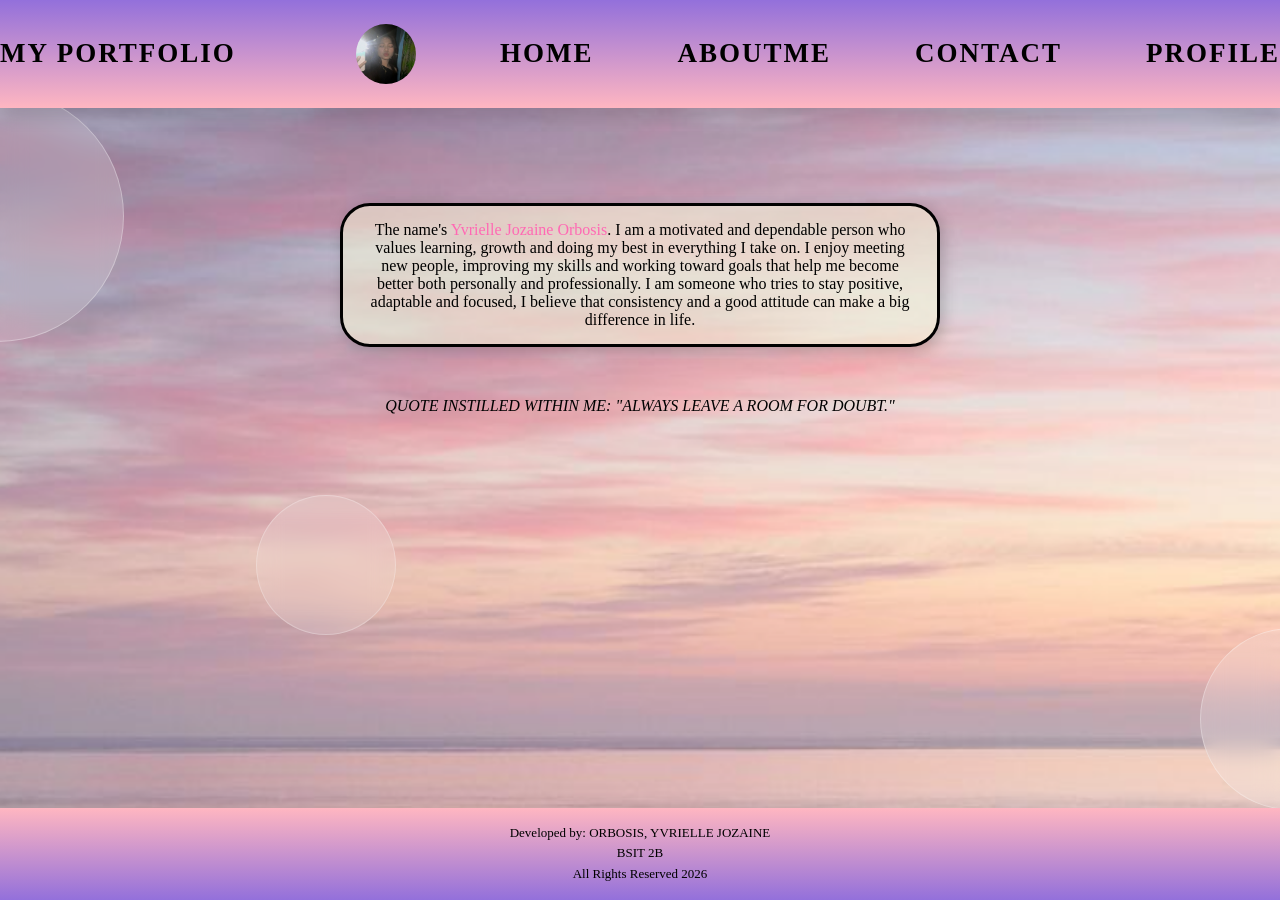
==== index.html @ 30090ed7 "Add files via upload" ====
<!DOCTYPE html>
<html>
<head>
<meta charset="utf-8">
<meta name="viewport" content="width=device-width, initial-scale=1">
<title>Yvrielle</title>
<link rel="stylesheet" type="text/css" href="style.css">

<style type="text/css">

*{
    margin: 0;
    padding: 0;
    box-sizing: border-box;
}

body{
    min-height: 100vh;
    display: flex;
    flex-direction: column;
    color: black;
    overflow-x: hidden;
    position: relative;

    background-image: url('zee.png');
    background-size: cover;
    background-repeat: no-repeat;
    background-position: center;
}

body::before,
body::after{
    content: "";
    position: fixed;
    border-radius: 50%;
    backdrop-filter: blur(12px);
    background: rgba(255,255,255,0.18);
    border: 1px solid rgba(255,255,255,0.3);
    z-index: -1;
}

body::before{
    width: 250px;
    height: 250px;
    top: 10%;
    left: -10%;
    animation: moveGlass1 18s linear infinite alternate;
}

body::after{
    width: 180px;
    height: 180px;
    bottom: 10%;
    right: -8%;
    animation: moveGlass2 15s linear infinite alternate;
}

.glass{
    position: fixed;
    width: 140px;
    height: 140px;
    border-radius: 50%;
    top: 55%;
    left: 20%;
    background: rgba(255,255,255,0.15);
    backdrop-filter: blur(12px);
    border: 1px solid rgba(255,255,255,0.25);
    z-index: -1;
    animation: moveGlass3 20s linear infinite alternate;
}

@keyframes moveGlass1{
    0%{
        transform: translate(0,0);
    }
    100%{
        transform: translate(900px,300px);
    }
}

@keyframes moveGlass2{
    0%{
        transform: translate(0,0);
    }
    100%{
        transform: translate(-800px,-250px);
    }
}

@keyframes moveGlass3{
    0%{
        transform: translate(0,0);
    }
    100%{
        transform: translate(700px,-300px);
    }
}

header{
    background-color: #F4F239;
    line-height: 1.6;
    height: 12vh;
    box-shadow: 3px 10px 15px rgba(0,0,0,0.1);
}

h1{
    font-size: 48px;
    text-transform: uppercase;
    letter-spacing: 2px;
    border-radius: 30px;
    box-shadow: 3px 3px 15px rgba(0,0,0,0.1);
    color: darkred;
}

.ew{
    height: 60px;
    width: 60px;
    border-radius: 50%;
}

.waes{
    font-size: 1rem;
    border: 3px solid black;
    padding: 15px 20px;
    width: 600px;
    margin: 50px auto;
    background-color: rgba(255,255,220,0.5);
    box-shadow: 3px 3px 15px rgba(0,0,0,0.2);
    border-radius: 30px;
    text-align: center;
    max-width: 70%;
    transition: 0.4s;
}

.v33nus{
    text-align: center;
}

footer{
    background-image: linear-gradient(to bottom, lightpink, mediumpurple);
    font-size: small;
    padding: 15px;
    text-align: center;
    box-shadow: 3px 3px 15px rgba(0,0,0,0.1);
    line-height: 1.6;
    color: black;
    margin-top: auto;
}

.waes:hover{
    background-color: lightpink;
    animation: v33 2.5s;
}

@keyframes v33{
    from{
        background-color: lightpink;
    }
    to{
        background: mediumpurple;
    }
}

.main-content{
    flex: 1;
    margin-top: 17vh;
}

ul{
    display: flex;
    justify-content: center;
    align-items: center;
    gap: 20px;
    list-style: none;
    height: 100%;
}

ul li a{
    text-decoration: none;
    color: black;
    font-weight: bold;
}

</style>
</head>

<body>

<div class="glass"></div>

<header>
<ul>
<li><a href="index.html">MY PORTFOLIO</a></li>
<li><a href="index.html"><img src="ew.png" class="ew"></a></li>
<li><a href="index.html">HOME</a></li>
<li><a href="about me.html">ABOUTME</a></li>
<li><a href="contact.html">CONTACT</a></li>
<li><a href="profile.html">PROFILE</a></li>
</ul>
</header>

<div class="main-content">

<p class="waes">
The name's <span style="color: hotpink;">Yvrielle Jozaine Orbosis</span>. 
I am a motivated and dependable person who values learning, growth and doing my best in everything I take on. 
I enjoy meeting new people, improving my skills and working toward goals that help me become better both personally and professionally. 
I am someone who tries to stay positive, adaptable and focused, I believe that consistency and a good attitude can make a big difference in life.
</p>

<p class="v33nus">
<i>QUOTE INSTILLED WITHIN ME: "ALWAYS LEAVE A ROOM FOR DOUBT."</i>
</p>

</div>

<footer>
<p>Developed by: ORBOSIS, YVRIELLE JOZAINE</p>
<p>BSIT 2B</p>
<p>All Rights Reserved 2026</p>
</footer>

</body>
</html>
---- style.css ----
* {
  margin: 0;
  padding: 0;
  box-sizing: border-box;
}

ul{
	list-style: none;
	display: flex;
	font-size: 30px;
	align-items: center;
	margin: 0;
	padding: 0;
	text-align: center;
	flex-wrap: wrap; 
}

a{
	text-decoration: none;
	color: black;
	font-size: 3vh;
	letter-spacing: 2px;
	align-items: center;
}

li{
	margin-left: 5%;
	max-height: 5%;
	display: flex;
	align-items: center;
}

ul li:first-child {
	margin-left: 0%;
	margin-right: auto;
}

img{
	height: 100px;
	width: 100px;
	border-radius: 50%;
}

body{
 	margin: 0;
 	color: black;
 	width: 100%;
 	min-height: 100vh;
}

header{
	background-image: linear-gradient(to top, lightpink, mediumpurple);
	height: 10vh;
	box-shadow: 3px 5px 15px rgba(0,0,0,0.2);
	line-height: 1.6;
	margin: 0;
	padding: 0;
	position: fixed;
	top: 0;
	left: 0;
	z-index: 1000;
	width: 100%;
}

.sections {
  margin: 0;       
  padding: 0;        
  width: 100%;
  height: auto; 
}

.sections div {
  min-height: 50vh;  
  padding: 40px 10px;
}

.about {
  display: flex;
  justify-content: space-between;
  gap: 20px;
  padding: 40px 10px;
  width: 100%;
  align-items: flex-start;
  flex-wrap: wrap; 
}

.about-text {
  flex: 2;
  margin-left: 0;
  padding-left: 0;
}

.about-image {
  flex: 1;
  display: flex;
  justify-content: flex-end;
}

header ul {
  display: flex;
  align-items: center;
  justify-content: center;
  height: 100%;
}

header ul li {
  display: flex;
  align-items: center;
  justify-content: center;
  height: 100%;
}

header ul li a {
  display: flex;
  align-items: center;
  justify-content: center;
  height: 100%;
}

.ew{
  height: 60px;
  width: 60px;
  border-radius: 50%;
}

@media (max-width: 768px){

  ul{
    font-size: 20px;
    gap: 10px;
  }

  li{
    margin-left: 2%;
  }

  img{
    height: 70px;
    width: 70px;
  }

  .about{
    flex-direction: column;
    align-items: center;
  }

  .about-image{
    justify-content: center;
    margin-top: 20px;
  }
}

@media (max-width: 480px){

  ul{
    flex-direction: column;
    gap: 8px;
  }

  a{
    font-size: 2.2vh;
  }

  img{
    height: 55px;
    width: 55px;
  }

  header{
    height: auto;
    padding: 10px 0;
  }

  .sections div{
    padding: 20px 10px;
  }
}
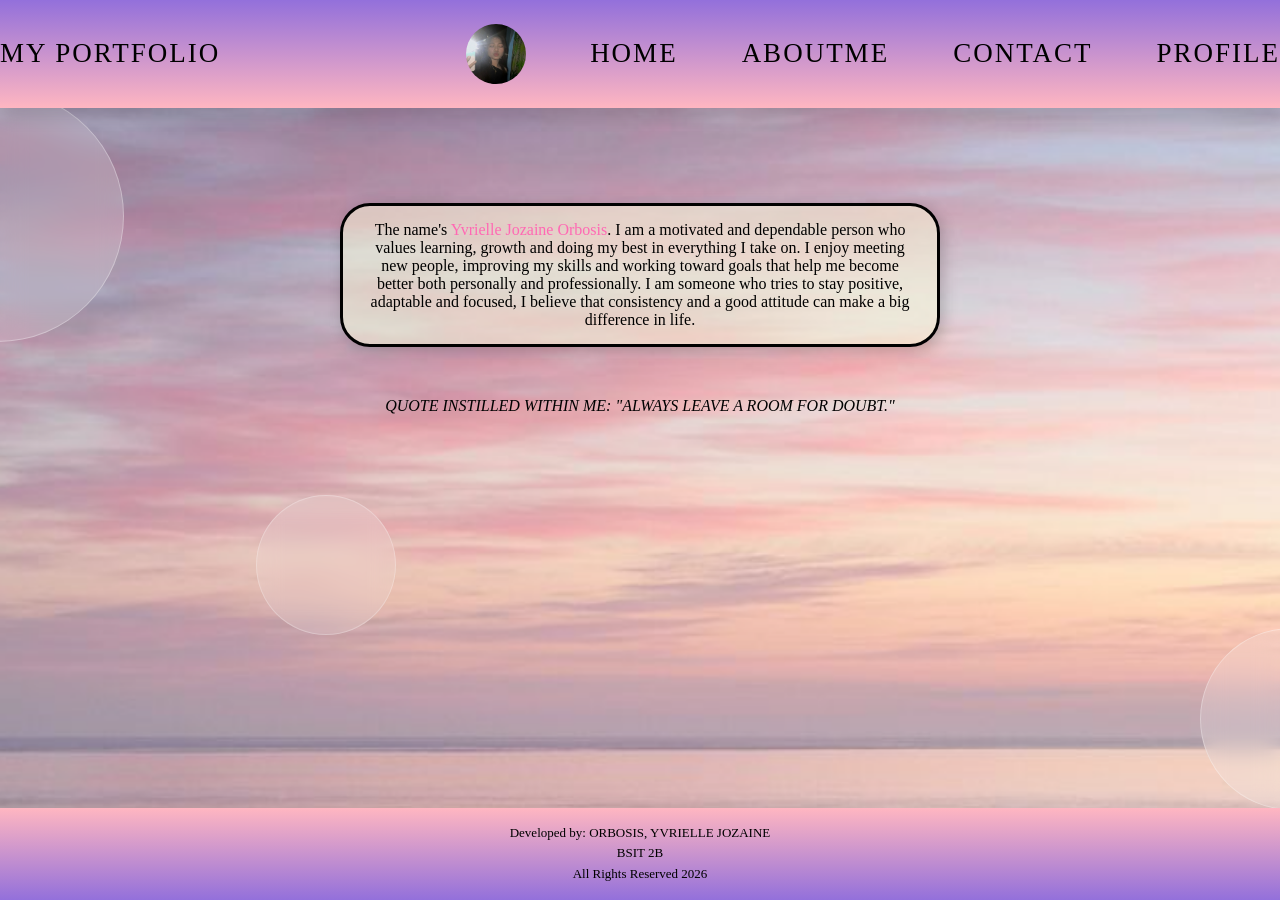
==== commit 9ce159ea: "Update index.html" ====
--- a/index.html
+++ b/index.html
@@ -166,20 +166,7 @@
     margin-top: 17vh;
 }
 
-ul{
-    display: flex;
-    justify-content: center;
-    align-items: center;
-    gap: 20px;
-    list-style: none;
-    height: 100%;
-}
-
-ul li a{
-    text-decoration: none;
-    color: black;
-    font-weight: bold;
-}
+
 
 </style>
 </head>
@@ -221,4 +208,4 @@
 </footer>
 
 </body>
-</html>+</html>
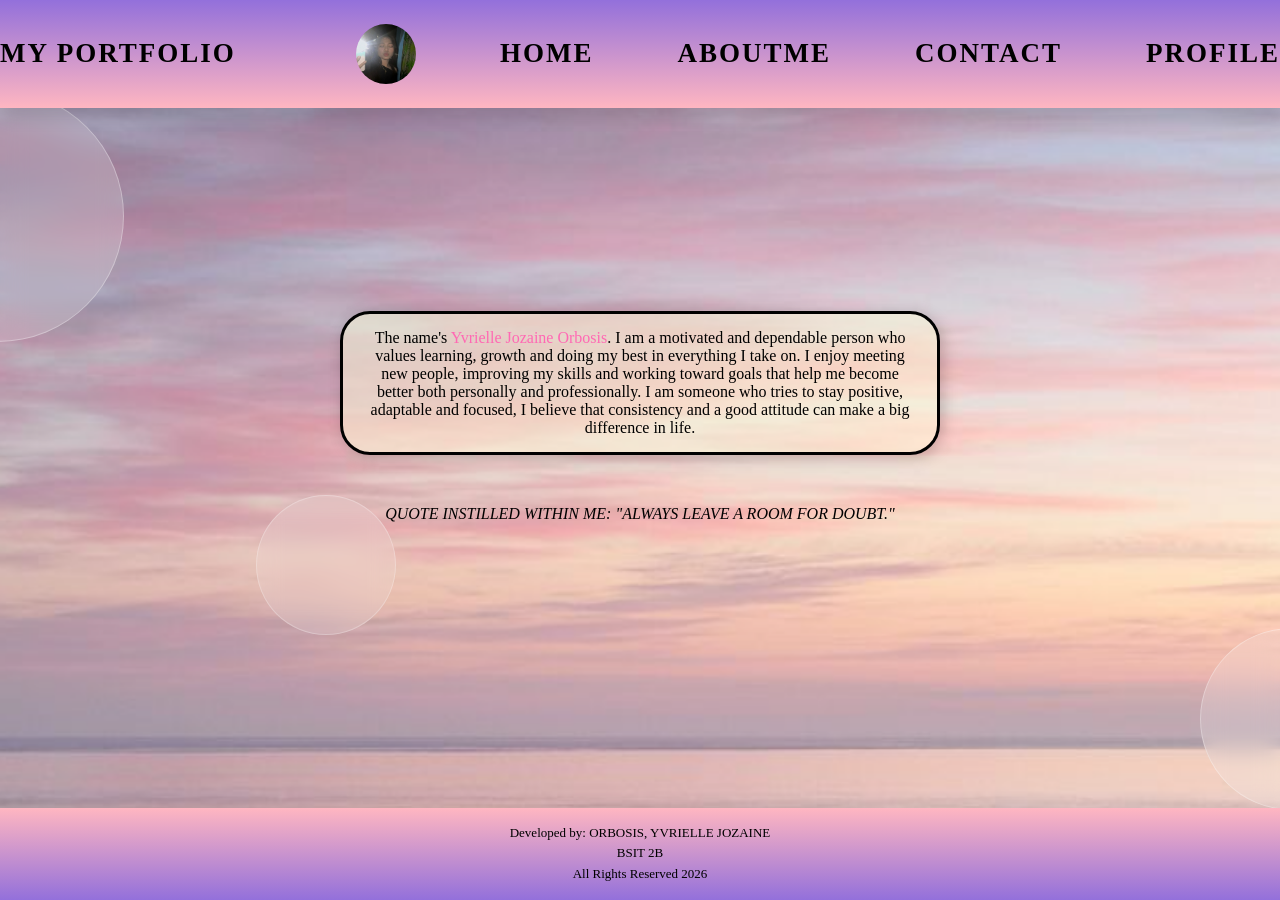
==== commit 525658f8: "Update index.html" ====
--- a/index.html
+++ b/index.html
@@ -165,7 +165,20 @@
     flex: 1;
     margin-top: 17vh;
 }
-
+ul{
+    display: flex;
+    justify-content: center;
+    align-items: center;
+    gap: 20px;
+    list-style: none;
+    height: 100%;
+}
+
+ul li a{
+    text-decoration: none;
+    color: black;
+    font-weight: bold;
+}
 
 
 </style>
--- a/style.css
+++ b/style.css
@@ -174,4 +174,40 @@
   .sections div{
     padding: 20px 10px;
   }
-}+}
+@media (max-width: 768px){
+  header ul {
+    flex-direction: column;
+    align-items: center;
+    gap: 10px;
+  }
+
+  ul li {
+    margin: 0;
+  }
+
+  ul li:first-child {
+    margin-right: 0;
+  }
+}
+.main-content{
+	margin-top: 17vh;
+}
+body {
+  padding-top: 12vh;
+}
+
+@media (max-width: 768px){
+  body {
+    padding-top: 150px;
+  }
+}
+ul li:first-child {
+  margin-right: auto;
+}
+
+@media (max-width: 768px){
+  ul li:first-child {
+    margin: 0;
+  }
+}
